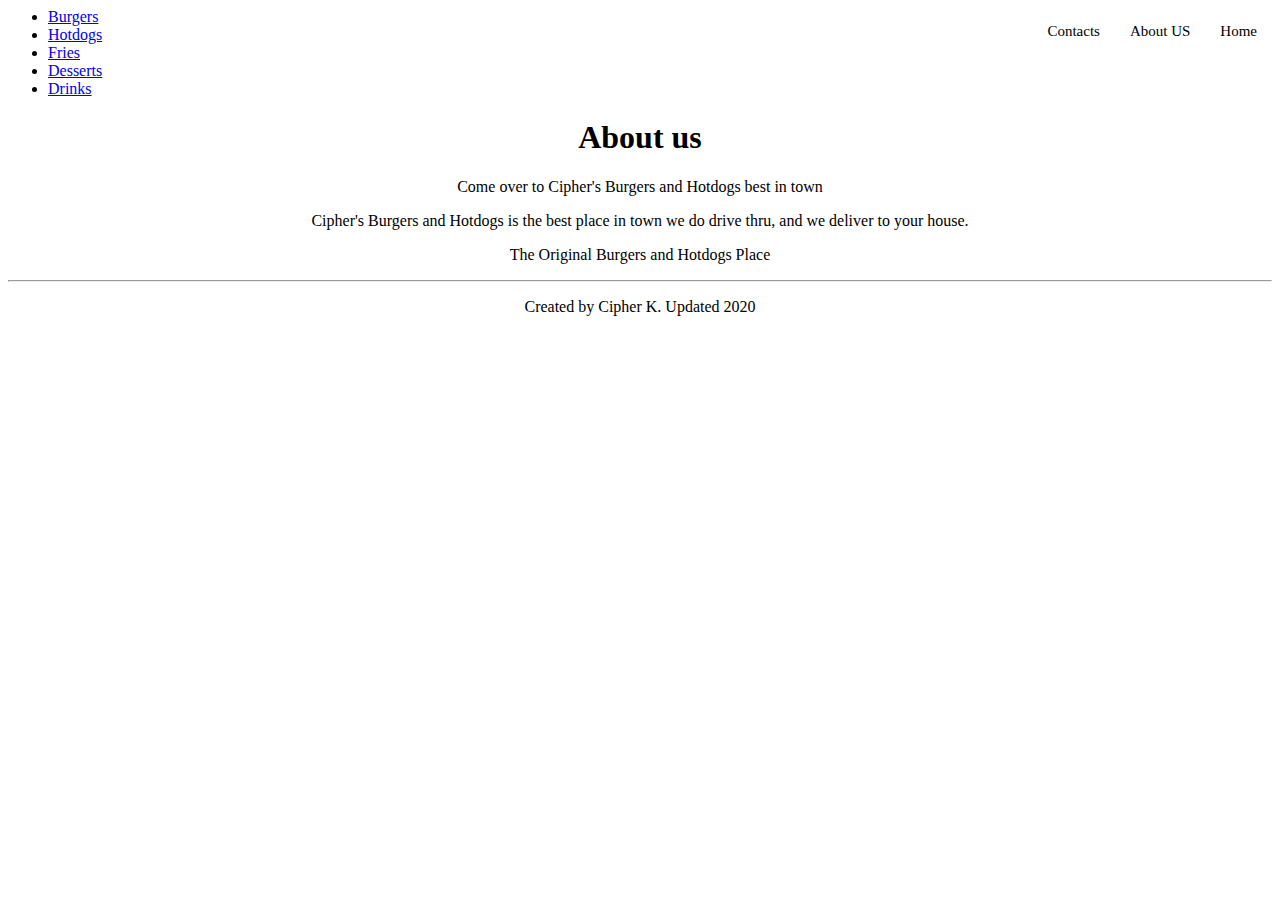
==== About Us.html @ 5cb8cf9e "Add files via upload" ====
<html>

<head>
<title> Restaurant </title>
<link rel ="stylesheet" href ="navbar.css">
</head>
<body>
  <ul id="TopNav">
    <li><a href="index.html">Home</a></li>
    <li><a href="About Us.html">About US</a></li>
    <li><a href="Contact.html">Contacts<a/></li>
  </ul>
  <!--5 Menu Items-->
<ul id = "menuNav">
    <li><a href="Burgers.html">Burgers</a></li>
    <li><a href="Hotdogs.html">Hotdogs</a></li>
    <li><a href="Fries.html">Fries</a></</li>
    <li><a href="Desserts.html">Desserts</a></li>
    <li><a href="Drinks.html">Drinks</a></</li>
  </ul>
  <!--Restaurant Content-->
<div>
  <center>
    <h1>About us  </h1>
    <p> Come over to Cipher's Burgers and Hotdogs best in town </p>
    <p> Cipher's Burgers and Hotdogs is the best place in town we do drive thru, and we deliver to your house.
    <p>The Original Burgers and Hotdogs Place</p>
    <hr>
    <p> Created by Cipher K. Updated 2020</p>
</center>
</div>

</body>
</html>
---- navbar.css ----
#TopNav li{
  text-decoration: none;
  display: inline;
  float: right;
  padding: 15px
}

#TopNav li:hover{
  background-color: red;
}
#TopNav a{
  text-decoration: none;
  font-family: serif;
  font-size: 15px;
  color: black
}
#TopNav a:hover{
color: white;
}
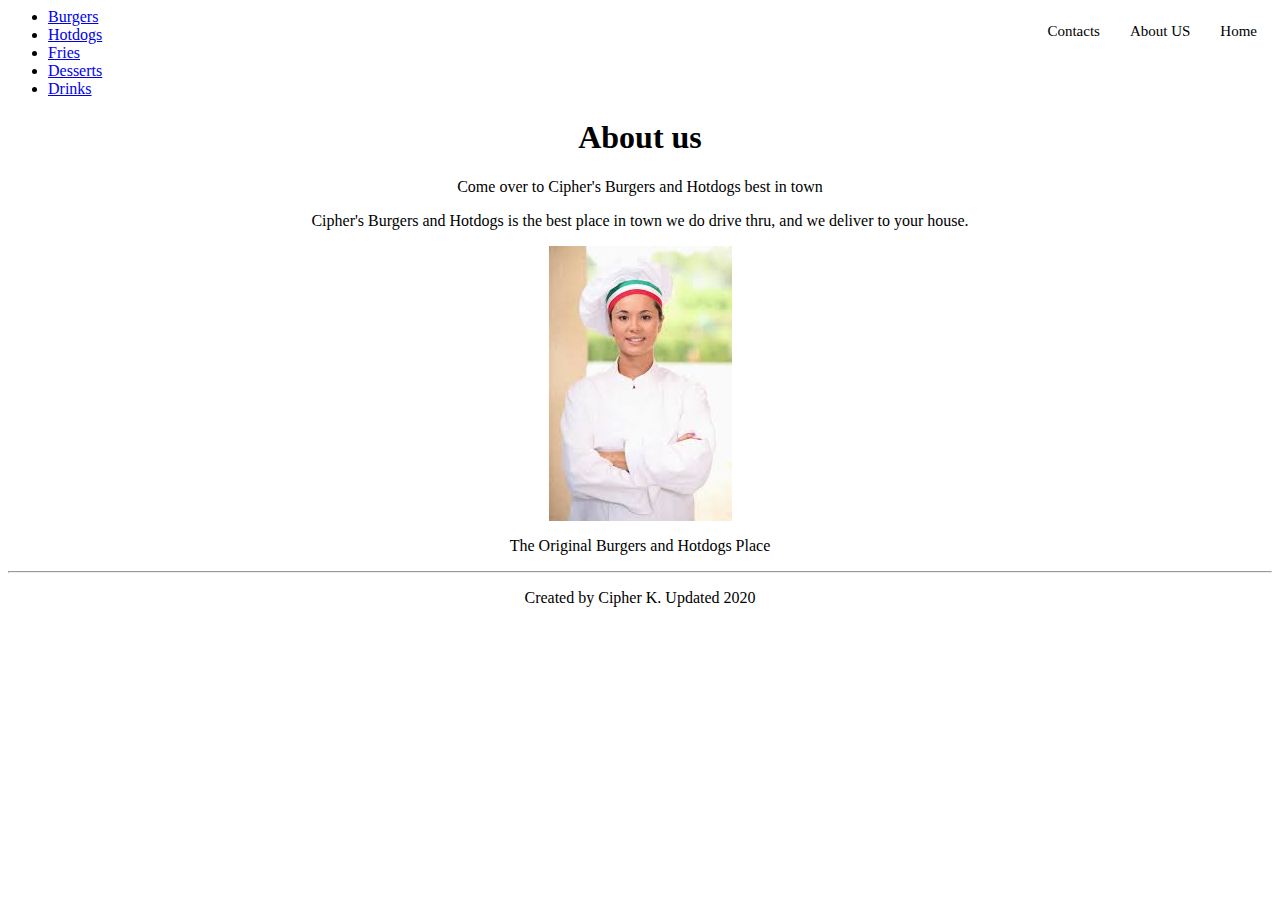
==== commit 07a8ab0a: "Add files via upload" ====
--- a/About Us.html
+++ b/About Us.html
@@ -23,7 +23,8 @@
   <center>
     <h1>About us  </h1>
     <p> Come over to Cipher's Burgers and Hotdogs best in town </p>
-    <p> Cipher's Burgers and Hotdogs is the best place in town we do drive thru, and we deliver to your house.
+    <p> Cipher's Burgers and Hotdogs is the best place in town we do drive thru, and we deliver to your house.</p>
+    <img id="logo"src="chef.jpg" alt="put something here">
     <p>The Original Burgers and Hotdogs Place</p>
     <hr>
     <p> Created by Cipher K. Updated 2020</p>
